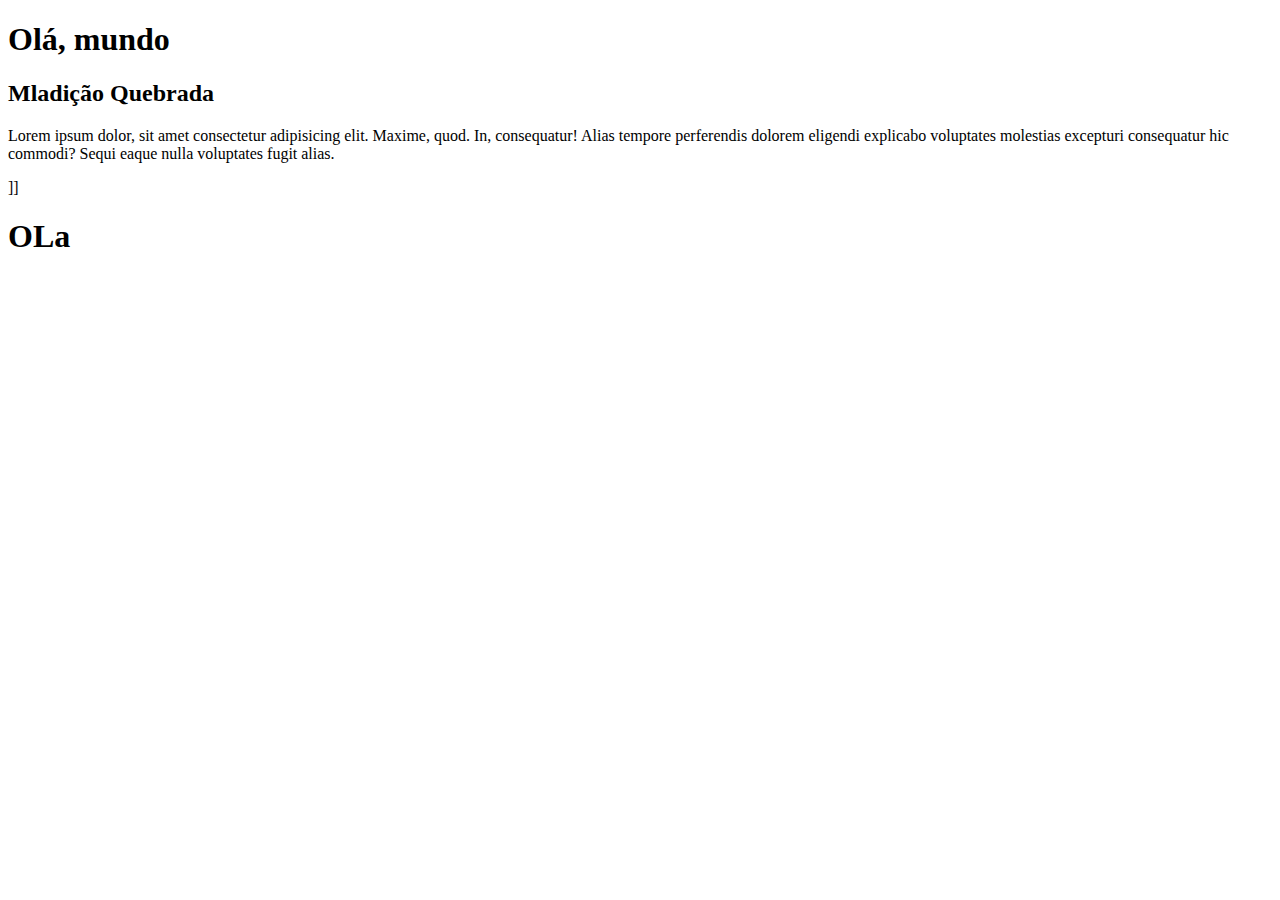
==== index.html @ 8a67d4f8 "Primeiro commit" ====
<!DOCTYPE html>
<html lang="pt-br">
<head>
    <meta charset="UTF-8">
    <meta name="viewport" content="width=device-width, initial-scale=1.0">
    <title>Document</title>
</head>
<body>
    <h1>Olá, mundo</h1>
    <h2>Mladição Quebrada</h2>
    <p>Lorem ipsum dolor, sit amet consectetur adipisicing elit. Maxime, quod. In, consequatur! Alias tempore perferendis dolorem eligendi explicabo voluptates molestias excepturi consequatur hic commodi? Sequi eaque nulla voluptates fugit alias.</p>]]
    <h1>OLa</h1>
</body>
</html>
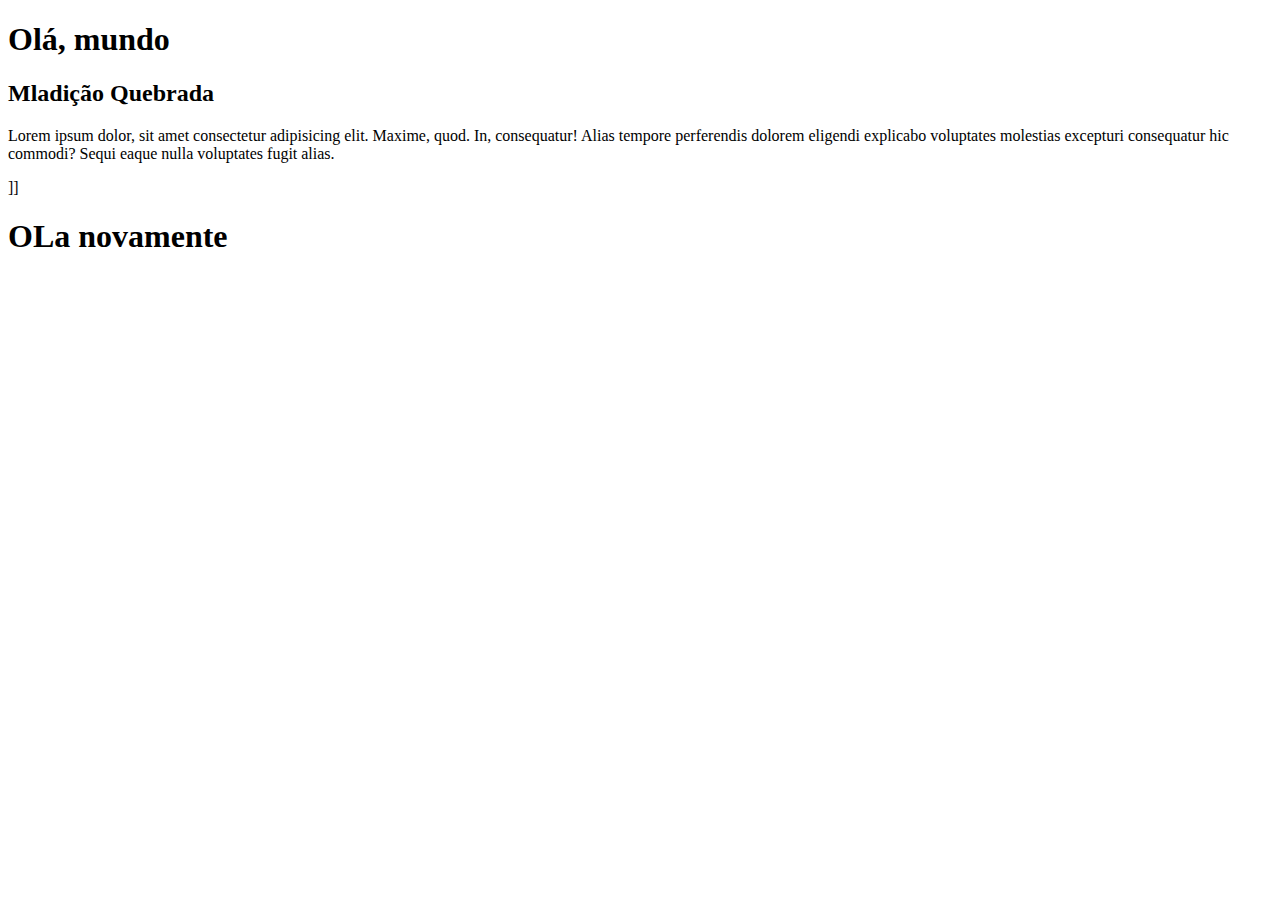
==== commit 39dd8ec5: "Mudei dnv" ====
--- a/index.html
+++ b/index.html
@@ -9,6 +9,6 @@
     <h1>Olá, mundo</h1>
     <h2>Mladição Quebrada</h2>
     <p>Lorem ipsum dolor, sit amet consectetur adipisicing elit. Maxime, quod. In, consequatur! Alias tempore perferendis dolorem eligendi explicabo voluptates molestias excepturi consequatur hic commodi? Sequi eaque nulla voluptates fugit alias.</p>]]
-    <h1>OLa</h1>
+    <h1>OLa novamente</h1>
 </body>
 </html>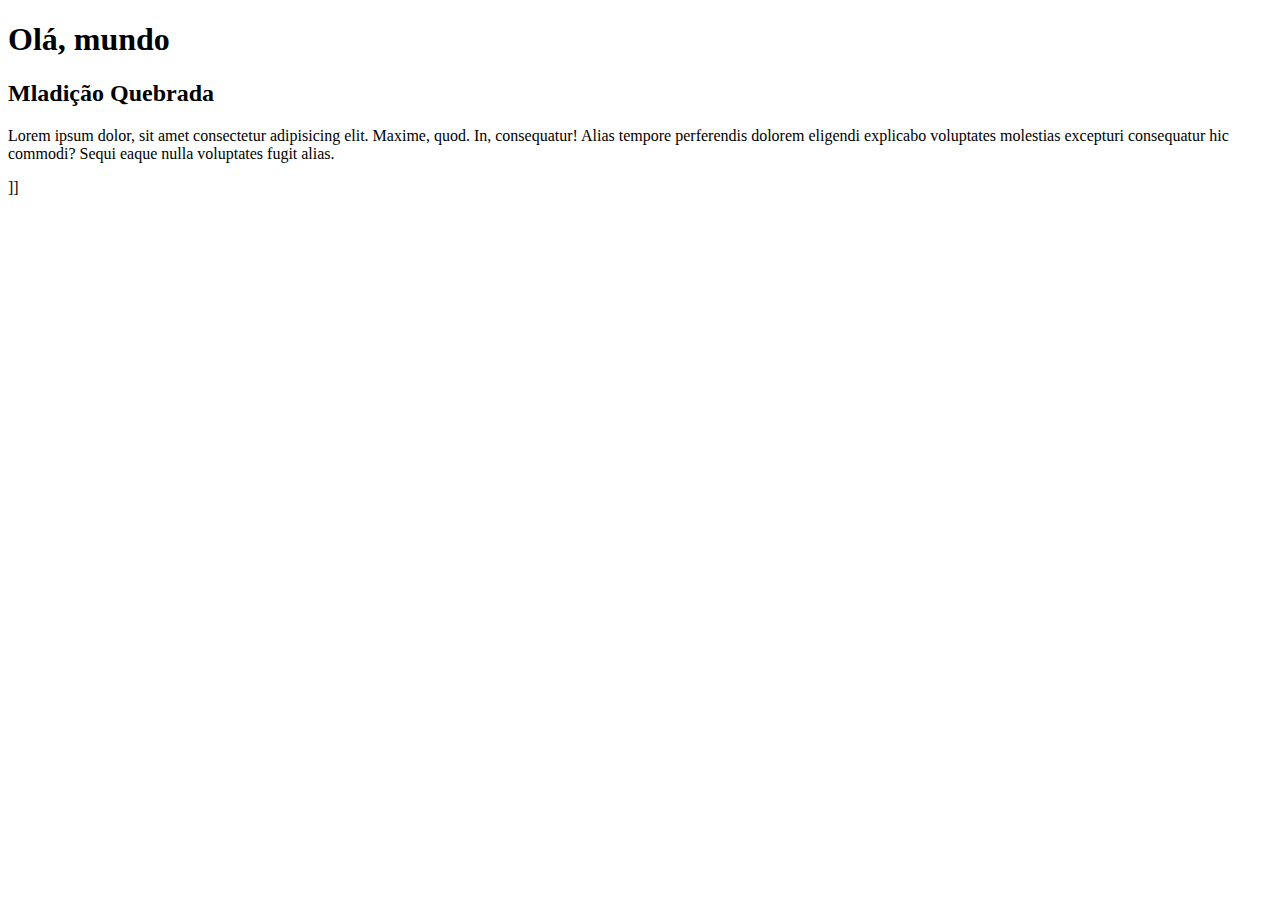
==== commit cf469aef: "line12" ====
--- a/index.html
+++ b/index.html
@@ -9,6 +9,6 @@
     <h1>Olá, mundo</h1>
     <h2>Mladição Quebrada</h2>
     <p>Lorem ipsum dolor, sit amet consectetur adipisicing elit. Maxime, quod. In, consequatur! Alias tempore perferendis dolorem eligendi explicabo voluptates molestias excepturi consequatur hic commodi? Sequi eaque nulla voluptates fugit alias.</p>]]
-    <h1>OLa novamente</h1>
+    
 </body>
 </html>